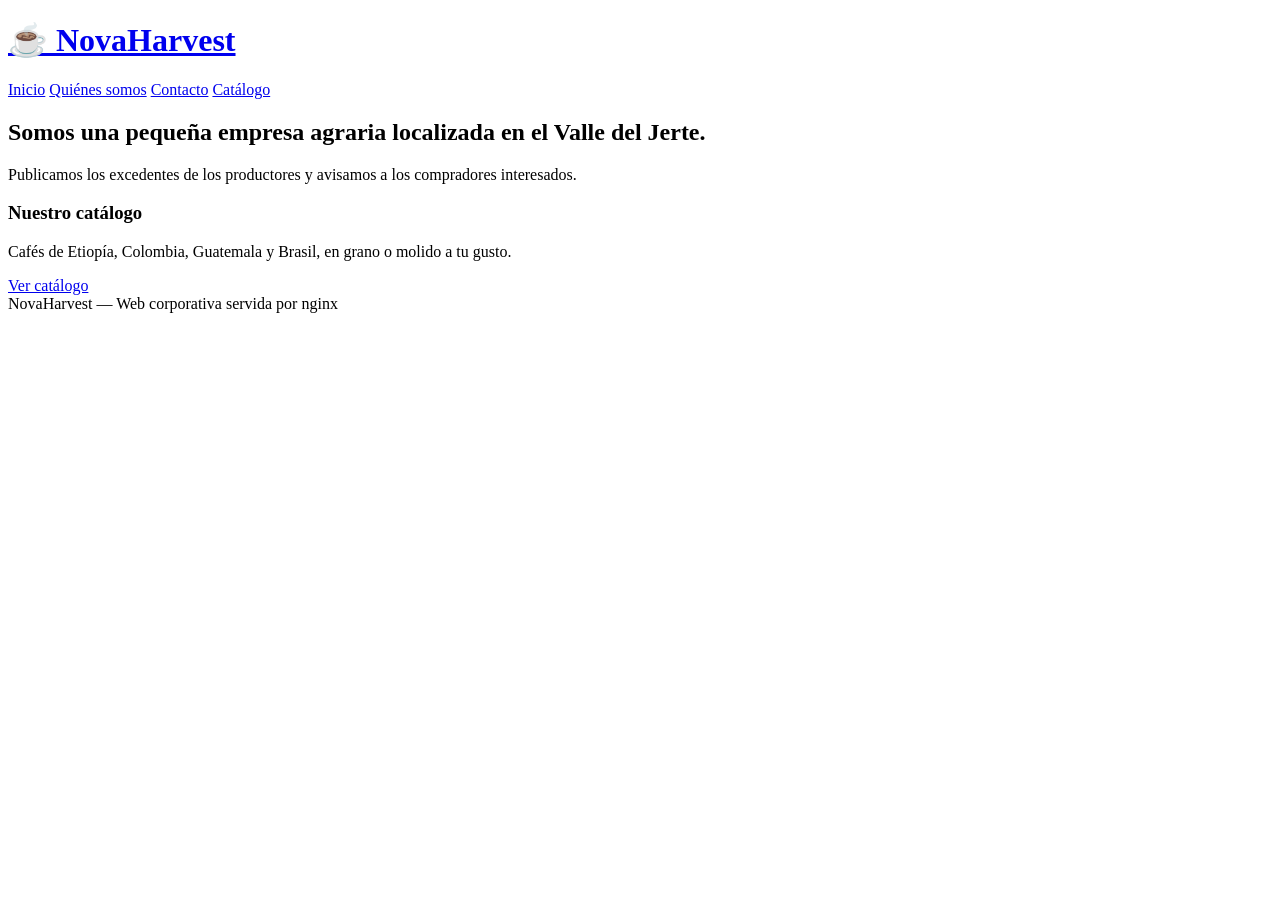
==== web/index.html @ 2e4d7269 "A" ====
<!DOCTYPE html>
<html lang="es">
<head>
  <meta charset="UTF-8">
  <meta name="viewport" content="width=device-width, initial-scale=1.0">
  <title>NovaHarvest</title>
  <link rel="stylesheet" href="/css/estilos.css">
</head>
<body>
  <header>
    <h1><a href="/">☕ NovaHarvest</a></h1>
    <nav>
      <a href="/">Inicio</a>
      <a href="/about.html">Quiénes somos</a>
      <a href="/contact.html">Contacto</a>
      <a href="/catalogo.html">Catálogo</a>
    </nav>
  </header>

  <main>
    <h2>Somos una pequeña empresa agraria localizada en el Valle del Jerte.</h2>
    <p>
      Publicamos los excedentes de los productores y avisamos a los compradores interesados.
    </p>

    <section class="destacado">
      <h3>Nuestro catálogo</h3>
      <p>Cafés de Etiopía, Colombia, Guatemala y Brasil, en grano o molido a tu gusto.</p>
      <a class="boton" href="/catalogo.html">Ver catálogo</a>
    </section>
  </main>

  <footer>NovaHarvest — Web corporativa servida por nginx</footer>
</body>
</html>
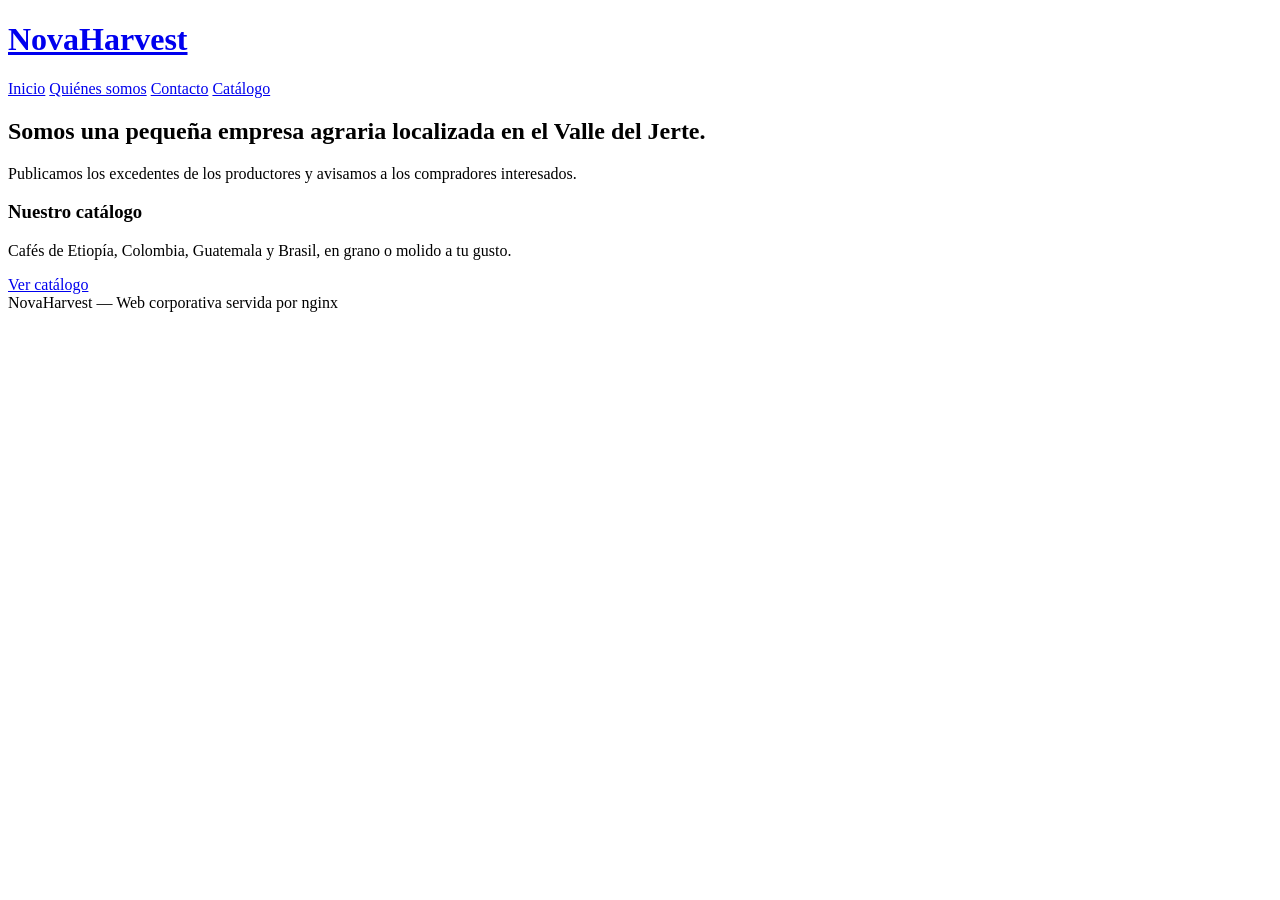
==== commit f9f9d87c: "Avance" ====
--- a/web/index.html
+++ b/web/index.html
@@ -8,7 +8,7 @@
 </head>
 <body>
   <header>
-    <h1><a href="/">☕ NovaHarvest</a></h1>
+    <h1><a href="/">NovaHarvest</a></h1>
     <nav>
       <a href="/">Inicio</a>
       <a href="/about.html">Quiénes somos</a>
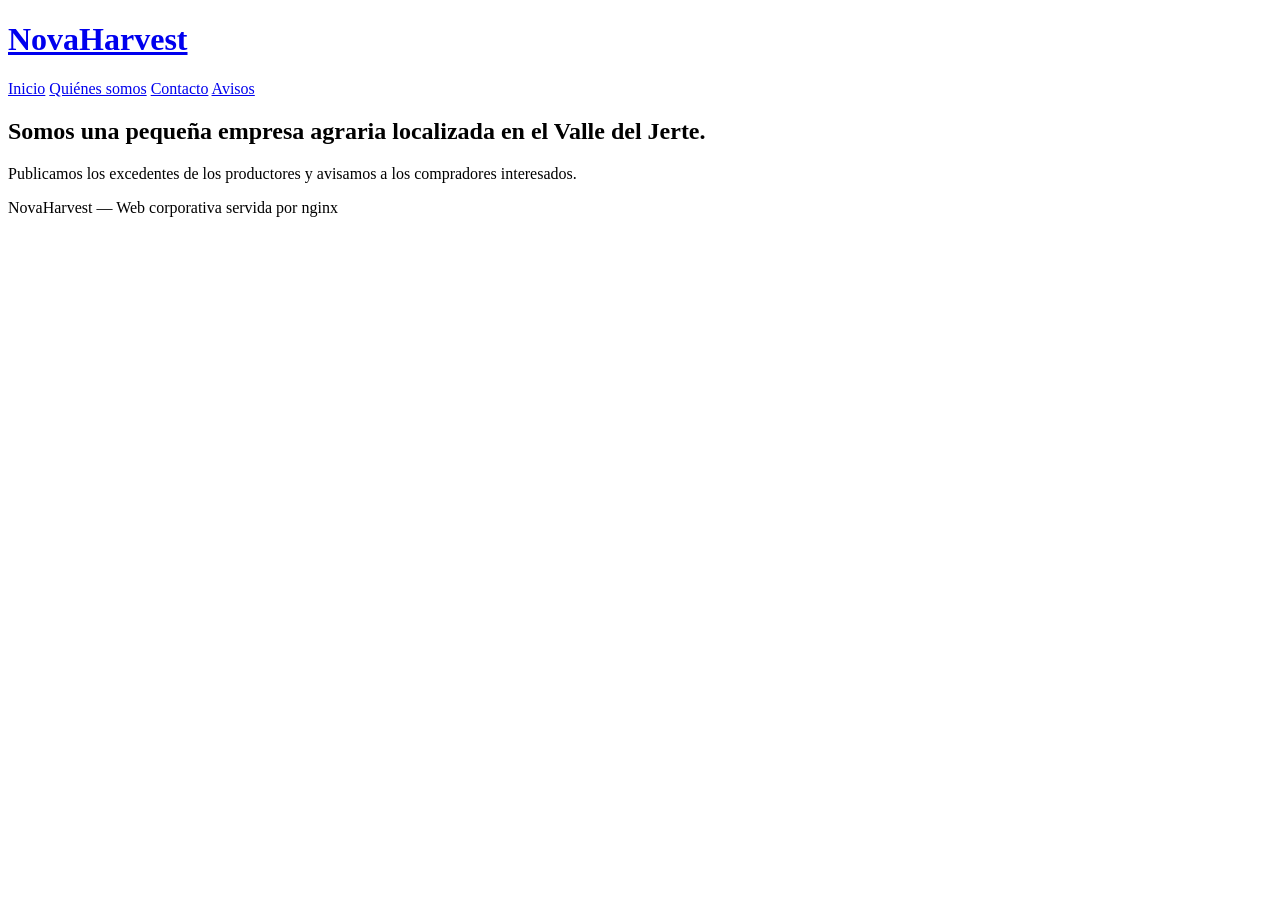
==== commit a00aeeed: "Seguir en casa" ====
--- a/web/index.html
+++ b/web/index.html
@@ -13,7 +13,7 @@
       <a href="/">Inicio</a>
       <a href="/about.html">Quiénes somos</a>
       <a href="/contact.html">Contacto</a>
-      <a href="/catalogo.html">Catálogo</a>
+      <a href="/avisos.html">Avisos</a>
     </nav>
   </header>
 
@@ -22,14 +22,7 @@
     <p>
       Publicamos los excedentes de los productores y avisamos a los compradores interesados.
     </p>
-
-    <section class="destacado">
-      <h3>Nuestro catálogo</h3>
-      <p>Cafés de Etiopía, Colombia, Guatemala y Brasil, en grano o molido a tu gusto.</p>
-      <a class="boton" href="/catalogo.html">Ver catálogo</a>
-    </section>
   </main>
-
   <footer>NovaHarvest — Web corporativa servida por nginx</footer>
 </body>
 </html>
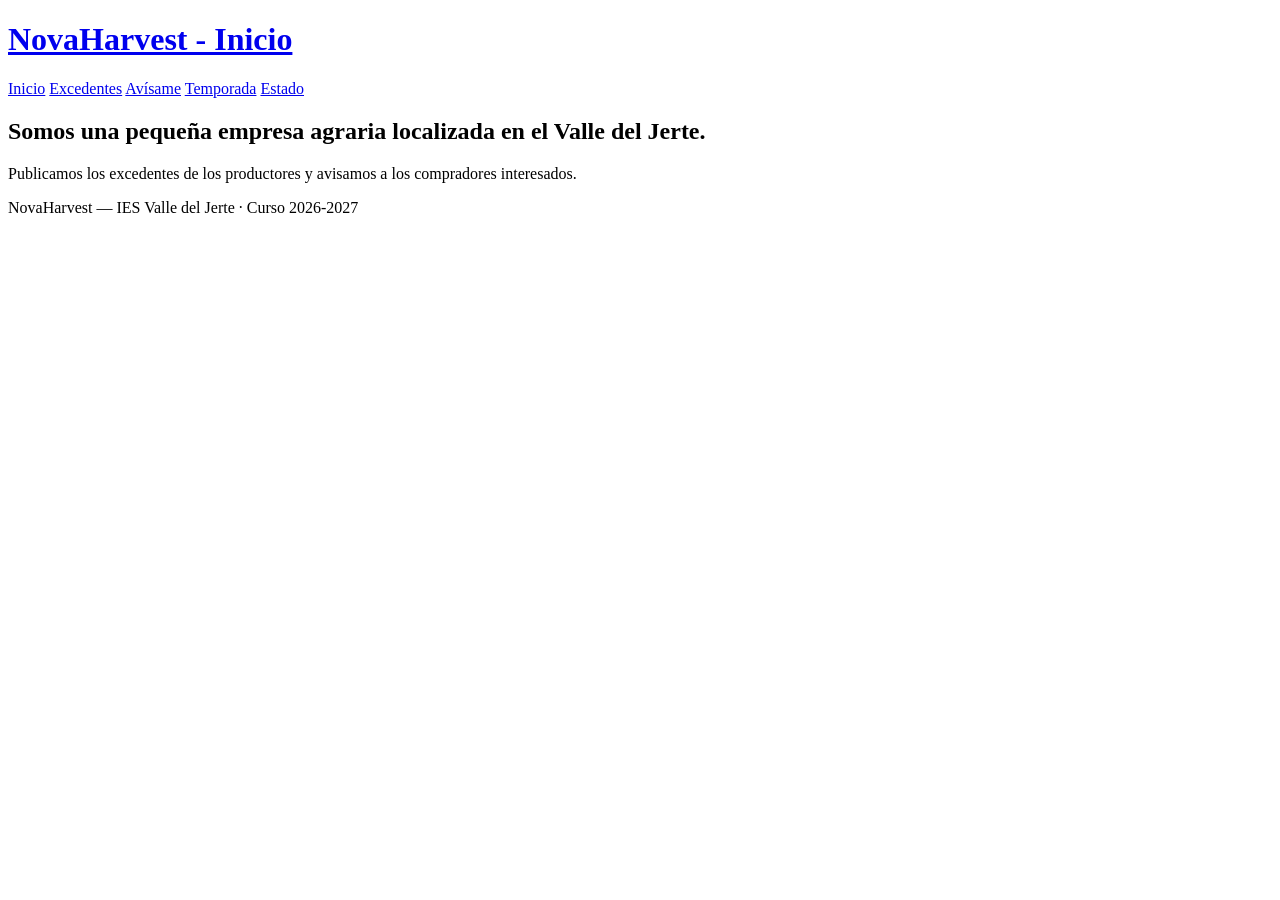
==== commit a27fad8e: "Avance en la fase 1" ====
--- a/web/index.html
+++ b/web/index.html
@@ -8,12 +8,13 @@
 </head>
 <body>
   <header>
-    <h1><a href="/">NovaHarvest</a></h1>
+    <h1><a href="/">NovaHarvest - Inicio</a></h1>
     <nav>
-      <a href="/">Inicio</a>
-      <a href="/about.html">Quiénes somos</a>
-      <a href="/contact.html">Contacto</a>
-      <a href="/avisos.html">Avisos</a>
+        <a href="/">Inicio</a>
+        <a href="/excedentes.php">Excedentes</a>
+        <a href="/avisos.html">Avísame</a>
+        <a href="/temporada.md">Temporada</a>
+        <a href="/estado.php">Estado</a>
     </nav>
   </header>
 
@@ -23,6 +24,6 @@
       Publicamos los excedentes de los productores y avisamos a los compradores interesados.
     </p>
   </main>
-  <footer>NovaHarvest — Web corporativa servida por nginx</footer>
+  <footer>NovaHarvest — IES Valle del Jerte · Curso 2026-2027</footer>
 </body>
 </html>
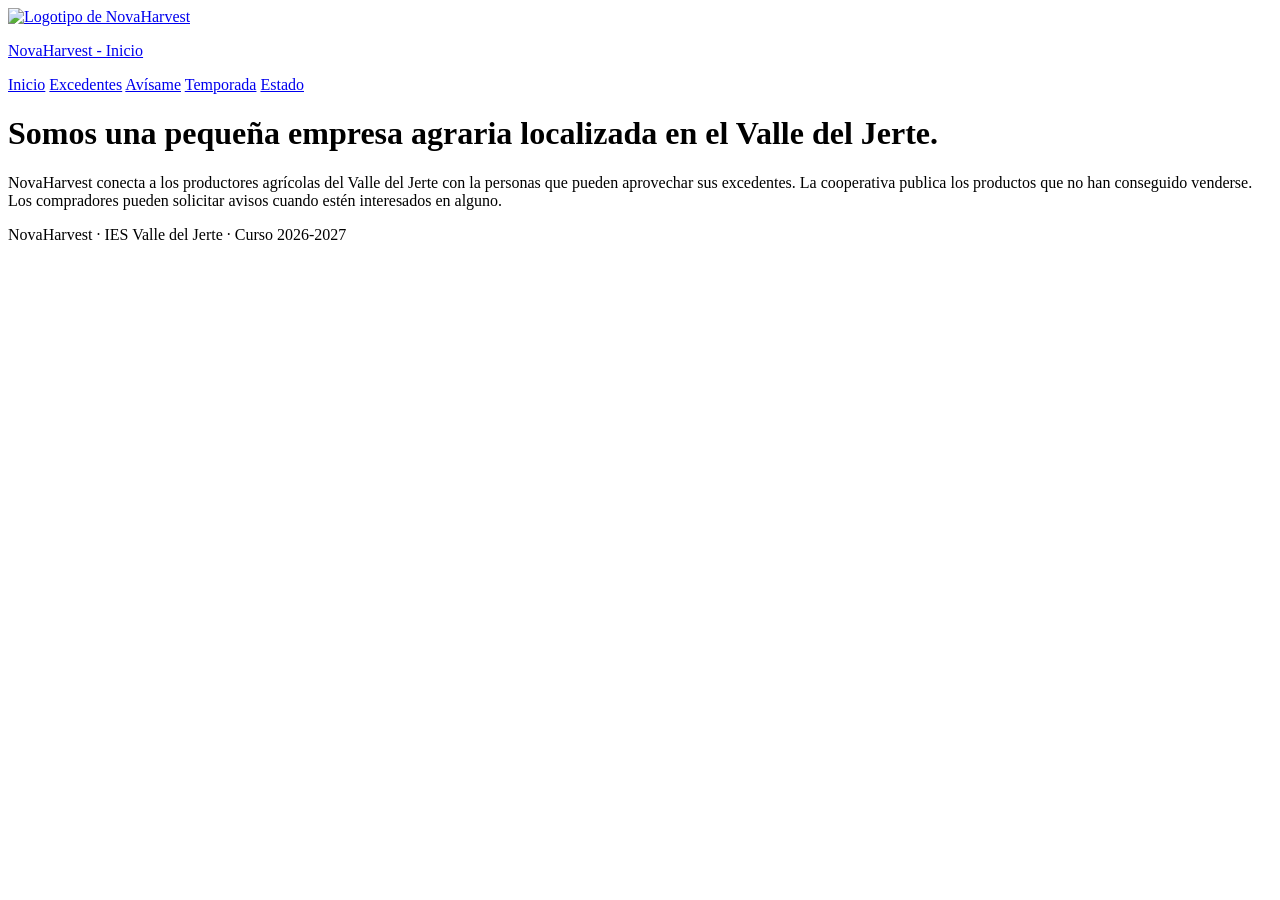
==== commit 3e7795e0: "UT1 Fase1:" ====
--- a/web/index.html
+++ b/web/index.html
@@ -1,29 +1,35 @@
 <!DOCTYPE html>
 <html lang="es">
 <head>
-  <meta charset="UTF-8">
-  <meta name="viewport" content="width=device-width, initial-scale=1.0">
-  <title>NovaHarvest</title>
-  <link rel="stylesheet" href="/css/estilos.css">
+    <meta charset="UTF-8">
+    <meta name="viewport" content="width=device-width, initial-scale=1.0">
+    <title>NovaHarvest - Inicio</title>
+    <link rel="stylesheet" href="/css/estilos.css">
 </head>
 <body>
-  <header>
-    <h1><a href="/">NovaHarvest - Inicio</a></h1>
-    <nav>
-        <a href="/">Inicio</a>
-        <a href="/excedentes.php">Excedentes</a>
-        <a href="/avisos.html">Avísame</a>
-        <a href="/temporada.md">Temporada</a>
-        <a href="/estado.php">Estado</a>
-    </nav>
-  </header>
-
-  <main>
-    <h2>Somos una pequeña empresa agraria localizada en el Valle del Jerte.</h2>
-    <p>
-      Publicamos los excedentes de los productores y avisamos a los compradores interesados.
-    </p>
-  </main>
-  <footer>NovaHarvest — IES Valle del Jerte · Curso 2026-2027</footer>
+    <header>
+        <a href="/">
+            <img src="/img/logo.png" alt="Logotipo de NovaHarvest">
+        </a>
+        <p><a href="/">NovaHarvest - Inicio</a></p>
+        <nav>
+            <a href="/">Inicio</a>
+            <a href="/excedentes.php">Excedentes</a>
+            <a href="/avisos.html">Avísame</a>
+            <a href="/temporada.md">Temporada</a>
+            <a href="/estado.php">Estado</a>
+        </nav>
+    </header>
+    <main>
+        <h1>Somos una pequeña empresa agraria localizada en el Valle del Jerte.</h1>
+        <p>
+        NovaHarvest conecta a los productores agrícolas del Valle del Jerte
+        con la personas que pueden aprovechar sus excedentes.
+        La cooperativa publica los productos que no han conseguido venderse.
+        Los compradores pueden solicitar
+        avisos cuando estén interesados en alguno.
+        </p>
+    </main>
+    <footer>NovaHarvest · IES Valle del Jerte · Curso 2026-2027</footer>
 </body>
-</html>
+</html>
